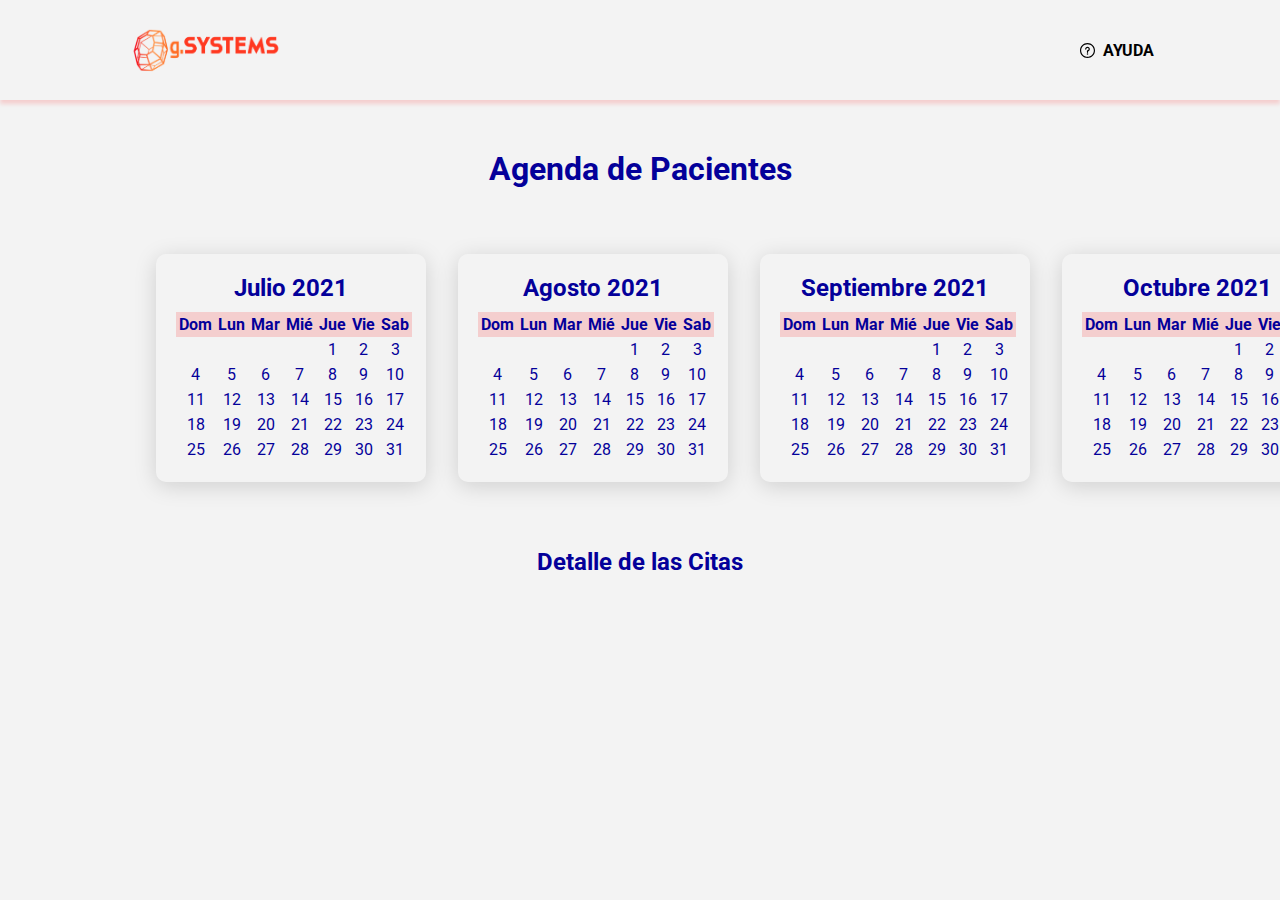
==== agendadr.html @ dd8f6e5b "first commit" ====
<!DOCTYPE html>
<html lang="en">
  <head>
    <meta charset="UTF-8" />
    <meta http-equiv="X-UA-Compatible" content="IE=edge" />
    <meta name="viewport" content="width=device-width, initial-scale=1.0" />
    <title>Agenda de Pacientes - Gacse</title>
    <link rel="stylesheet" href="/css/styles.css" />
  </head>

  <body>
        <header class="header">
            <div class="logo">
                <img src="/img/logo.png" alt="Logo Gacse Sistems">
            </div>
            <div class="help">
                <img src="/img/informacion.svg" alt="">
                <a href="#">Ayuda</a>
            </div>
        </header>
        <main>
            <h1>Agenda de Pacientes</h1>
            <div class="calendars">
                <div class="month">
                    <h2>Julio 2021</h2>
                    <ol>
                        <li class="day-name">Dom</li>
                        <li class="day-name" >Lun</li>
                        <li class="day-name" >Mar</li>
                        <li class="day-name" >Mié</li>
                        <li class="day-name" >Jue</li>
                        <li class="day-name" >Vie</li>
                        <li class="day-name" >Sab</li>
                        <li class="first-day" >1</li>
                        <li>2</li>
                        <li>3</li>
                        <li>4</li>
                        <li>5</li>
                        <li>6</li>
                        <li>7</li>
                        <li>8</li>
                        <li>9</li>
                        <li>10</li>
                        <li>11</li>
                        <li>12</li>
                        <li>13</li>
                        <li>14</li>
                        <li>15</li>
                        <li>16</li>
                        <li>17</li>
                        <li>18</li>
                        <li>19</li>
                        <li>20</li>
                        <li>21</li>
                        <li>22</li>
                        <li>23</li>
                        <li>24</li>
                        <li>25</li>
                        <li>26</li>
                        <li>27</li>
                        <li>28</li>
                        <li>29</li>
                        <li>30</li>
                        <li>31</li>
                    </ol>
                </div>
                <div class="month">
                    <h2>Agosto 2021</h2>
                    <ol>
                        <li class="day-name">Dom</li>
                        <li class="day-name" >Lun</li>
                        <li class="day-name" >Mar</li>
                        <li class="day-name" >Mié</li>
                        <li class="day-name" >Jue</li>
                        <li class="day-name" >Vie</li>
                        <li class="day-name" >Sab</li>
                        <li class="first-day" >1</li>
                        <li>2</li>
                        <li>3</li>
                        <li>4</li>
                        <li>5</li>
                        <li>6</li>
                        <li>7</li>
                        <li>8</li>
                        <li>9</li>
                        <li>10</li>
                        <li>11</li>
                        <li>12</li>
                        <li>13</li>
                        <li>14</li>
                        <li>15</li>
                        <li>16</li>
                        <li>17</li>
                        <li>18</li>
                        <li>19</li>
                        <li>20</li>
                        <li>21</li>
                        <li>22</li>
                        <li>23</li>
                        <li>24</li>
                        <li>25</li>
                        <li>26</li>
                        <li>27</li>
                        <li>28</li>
                        <li>29</li>
                        <li>30</li>
                        <li>31</li>
                    </ol>
                </div>
                <div class="month">
                    <h2>Septiembre 2021</h2>
                    <ol>
                        <li class="day-name">Dom</li>
                        <li class="day-name" >Lun</li>
                        <li class="day-name" >Mar</li>
                        <li class="day-name" >Mié</li>
                        <li class="day-name" >Jue</li>
                        <li class="day-name" >Vie</li>
                        <li class="day-name" >Sab</li>
                        <li class="first-day" >1</li>
                        <li>2</li>
                        <li>3</li>
                        <li>4</li>
                        <li>5</li>
                        <li>6</li>
                        <li>7</li>
                        <li>8</li>
                        <li>9</li>
                        <li>10</li>
                        <li>11</li>
                        <li>12</li>
                        <li>13</li>
                        <li>14</li>
                        <li>15</li>
                        <li>16</li>
                        <li>17</li>
                        <li>18</li>
                        <li>19</li>
                        <li>20</li>
                        <li>21</li>
                        <li>22</li>
                        <li>23</li>
                        <li>24</li>
                        <li>25</li>
                        <li>26</li>
                        <li>27</li>
                        <li>28</li>
                        <li>29</li>
                        <li>30</li>
                        <li>31</li>
                    </ol>
                </div>
                <div class="month">
                    <h2>Octubre 2021</h2>
                    <ol>
                        <li class="day-name">Dom</li>
                        <li class="day-name" >Lun</li>
                        <li class="day-name" >Mar</li>
                        <li class="day-name" >Mié</li>
                        <li class="day-name" >Jue</li>
                        <li class="day-name" >Vie</li>
                        <li class="day-name" >Sab</li>
                        <li class="first-day" >1</li>
                        <li>2</li>
                        <li>3</li>
                        <li>4</li>
                        <li>5</li>
                        <li>6</li>
                        <li>7</li>
                        <li>8</li>
                        <li>9</li>
                        <li>10</li>
                        <li>11</li>
                        <li>12</li>
                        <li>13</li>
                        <li>14</li>
                        <li>15</li>
                        <li>16</li>
                        <li>17</li>
                        <li>18</li>
                        <li>19</li>
                        <li>20</li>
                        <li>21</li>
                        <li>22</li>
                        <li>23</li>
                        <li>24</li>
                        <li>25</li>
                        <li>26</li>
                        <li>27</li>
                        <li>28</li>
                        <li>29</li>
                        <li>30</li>
                        <li>31</li>
                    </ol>
                </div>
            </div>
            <h2 class="signature">Detalle de las Citas</h2> 
            <div></div> 
        </main>
        <footer></footer>
    
    <script src="/form.js"></script>
  </body>
</html>
---- css/styles.css ----
@import url('https://fonts.googleapis.com/css2?family=Roboto:wght@300;400;700&display=swap');
* {
    margin: 0;
    padding: 0;
    box-sizing: border-box;
}
body {
    background-color: #f3f3f3;
    background-image:  radial-gradient(#f74545 0.5px, transparent 0.5px), radial-gradient(#f74545 0.5px, #f3f3f3 0.5px);
    background-size: 20px 20px;
    background-position: 0 0,10px 10px;
    font-family: 'Roboto', sans-serif;
    color: #04009A;

}
.header {
    width: 100%;
    height: 100px;
    display: flex;
    align-items: center;
    padding: 0 126px;
    box-shadow: 0px 4px 4px rgba(255, 0, 0, 0.15);
}
.logo {
    width: 100%;
}
.logo img {
    width: 160px;
    height: 80px;
}
.help {
    display: flex;
    align-items: center;
}
.help img {
    width: 15px;

}
.help a {
    display: inline-block;
    text-transform: uppercase;
    font-weight: 700;
    text-decoration: none;
    margin-left: 8px;
    color: black;
}
h1{
    text-align: center;
    margin: 50px 0;
}

.container__form {
    width: 400px;
    height: 600px;
    display: flex;
    flex-direction: column;
    margin: auto;
    box-shadow: 0px 4px 22px rgba(0, 0, 0, 0.15);
    border-radius: 10px;
    background: #fffff;
}
.title {
    margin-top: 50px;
    
} 
 h2 {
    text-align: center;
    margin-bottom: 10px;
    font-weight: 700;
}
.form {
    margin: auto;
    padding-top: 10px;
}
.form div {
    margin-bottom: 16px;
}
label {
    display: block;
    font-size: 0.8em;
    margin-bottom: 6px;
}
input {
    border-radius: 3px;
    width: 240px;
    height: 25px;
    border: 0.4px solid #1DBE37;
    
}
input:focus {
    outline: #1DBE37 0.5px solid;
    border: none;
    

}
.btn {
    display: block;
    color: #ffffff ;
    background-color: #1DBE37;
    height: 30px;
    font-weight: 700;
    margin: 70px 0;
    text-transform: uppercase;
}
.btn:hover {
     color: #1DBE37;
     background-color: #ffffff;
 }
 .link__form {
    align-items: center;
    margin: auto;
 }
 p {
     display: inline-block;
     margin-right: 2px;
     font-size: 0.8em;
 }
 .link__form a {
     text-decoration: none;
     color:#04009A;
     font-size: 0.8em;
 }
 
 .link__form a:hover {
    text-decoration-color:#FF0000;
 }

 .calendars {
     width: 1000px;
     display: flex;
     margin: auto;
     justify-content: space-around;
 }
.month{
    width: 270px;
    text-align: center;
    box-shadow: 0px 4px 22px rgba(0, 0, 0, 0.15);
    padding: 20px;
    border-radius: 10px;
    margin: 16px;
}
 ol {
     list-style: none;
     display: grid;
     grid-template-columns: repeat(7, 1fr);
     padding: 0;
 }
 li {
     padding: 3px;
 }
 .first-day {
     grid-column-start: 5;
}

.day-name {
    background: rgba(255, 0, 0, 0.15);
    font-weight: 700;
}
.signature {
    display: block;
    text-align: center;
    margin: 50px 0;
}
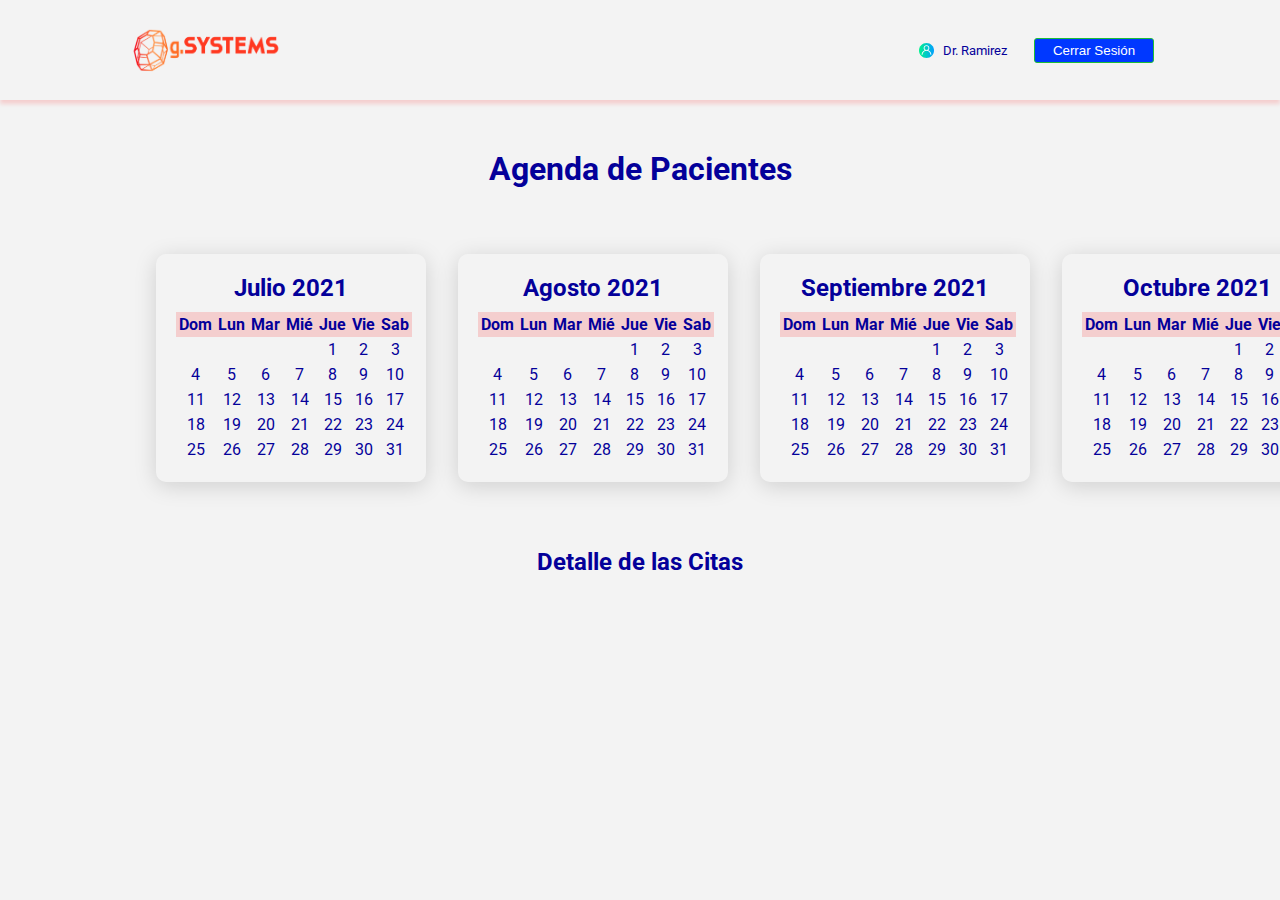
==== commit 671e433f: "second commit}" ====
--- a/agendadr.html
+++ b/agendadr.html
@@ -13,9 +13,14 @@
             <div class="logo">
                 <img src="/img/logo.png" alt="Logo Gacse Sistems">
             </div>
-            <div class="help">
-                <img src="/img/informacion.svg" alt="">
-                <a href="#">Ayuda</a>
+            <div class="help user-content">
+                <div class="user">
+                    <img src="/img/usuario.svg" alt="Avatar usuario">
+                    <p>Dr. Ramirez</p>
+                </div>
+                <div>
+                    <input type="submit" value="Cerrar Sesión" class="btn__sesion"/>
+                </div>
             </div>
         </header>
         <main>
--- a/css/styles.css
+++ b/css/styles.css
@@ -161,3 +161,20 @@
     text-align: center;
     margin: 50px 0;
 }
+.user {
+    width: 100px;
+    display: flex;
+    justify-content: space-around;
+    margin-right: 20px;
+}
+.user img {
+    display: block;
+}
+.btn__sesion {
+    border-radius: 3px;
+    width: 120px;
+    height: 25px;
+    background-color: #0038FF;
+    color: #ffffff;
+    
+}
